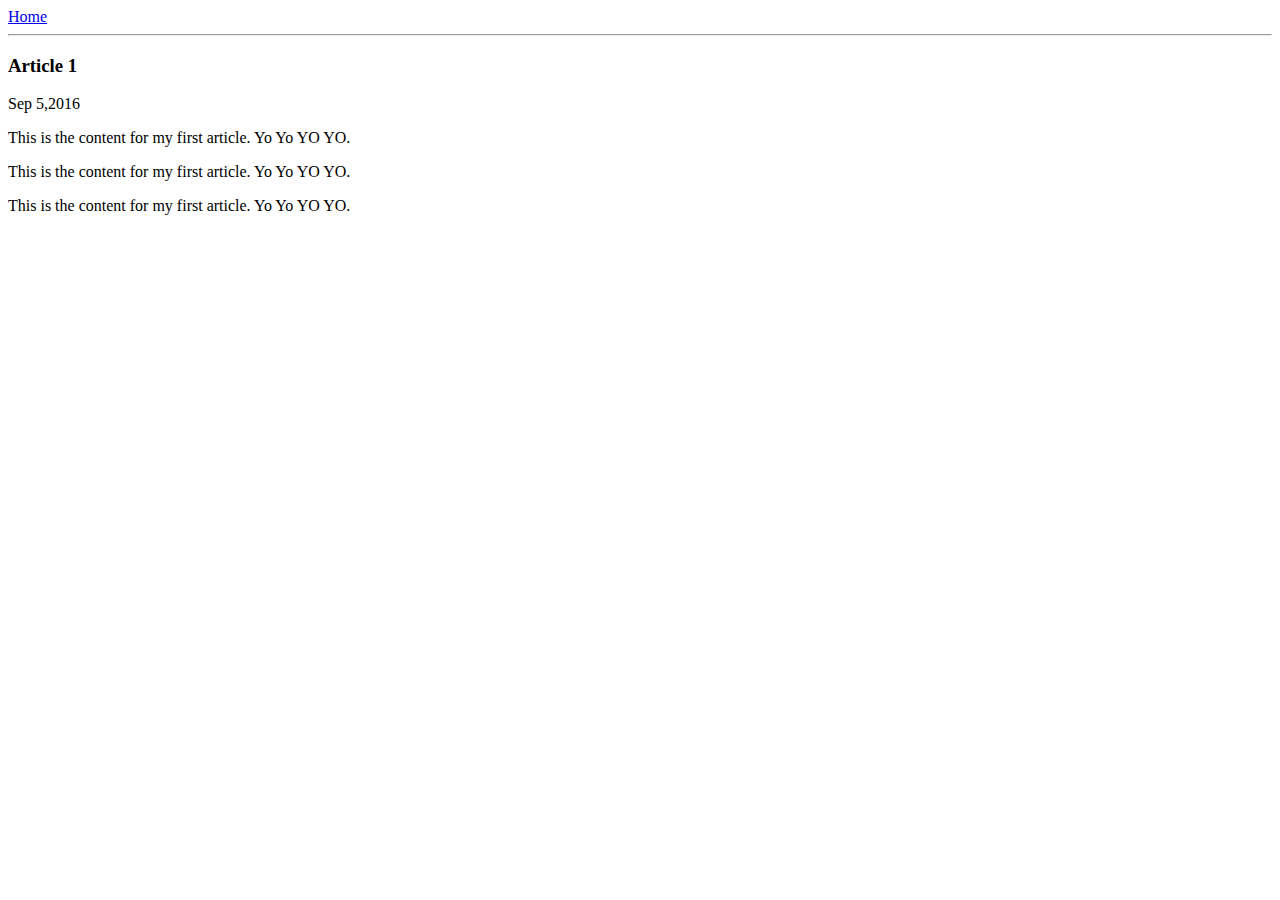
==== ui/article-one.html @ 1a9936da "[imad-console] Updates ui/article-one.html" ====
<html>
 <head>
    <title>
        Article 1 : Amber Prakash Rai
    </title>
 </head>
  <body>
      <div>
          <a href="/">Home</a>
     </div>
     <hr/>
     <h3>
           Article 1
     </h3>
     <div>
         Sep 5,2016
     </div>
    <div>
    <p>
         This is the content for my first article. Yo Yo YO YO.
    </p>
      <p>
         This is the content for my first article. Yo Yo YO YO.
    </p>
      <p>
         This is the content for my first article. Yo Yo YO YO.
    </p>
    
    </div>
   </body>         
   
</html>
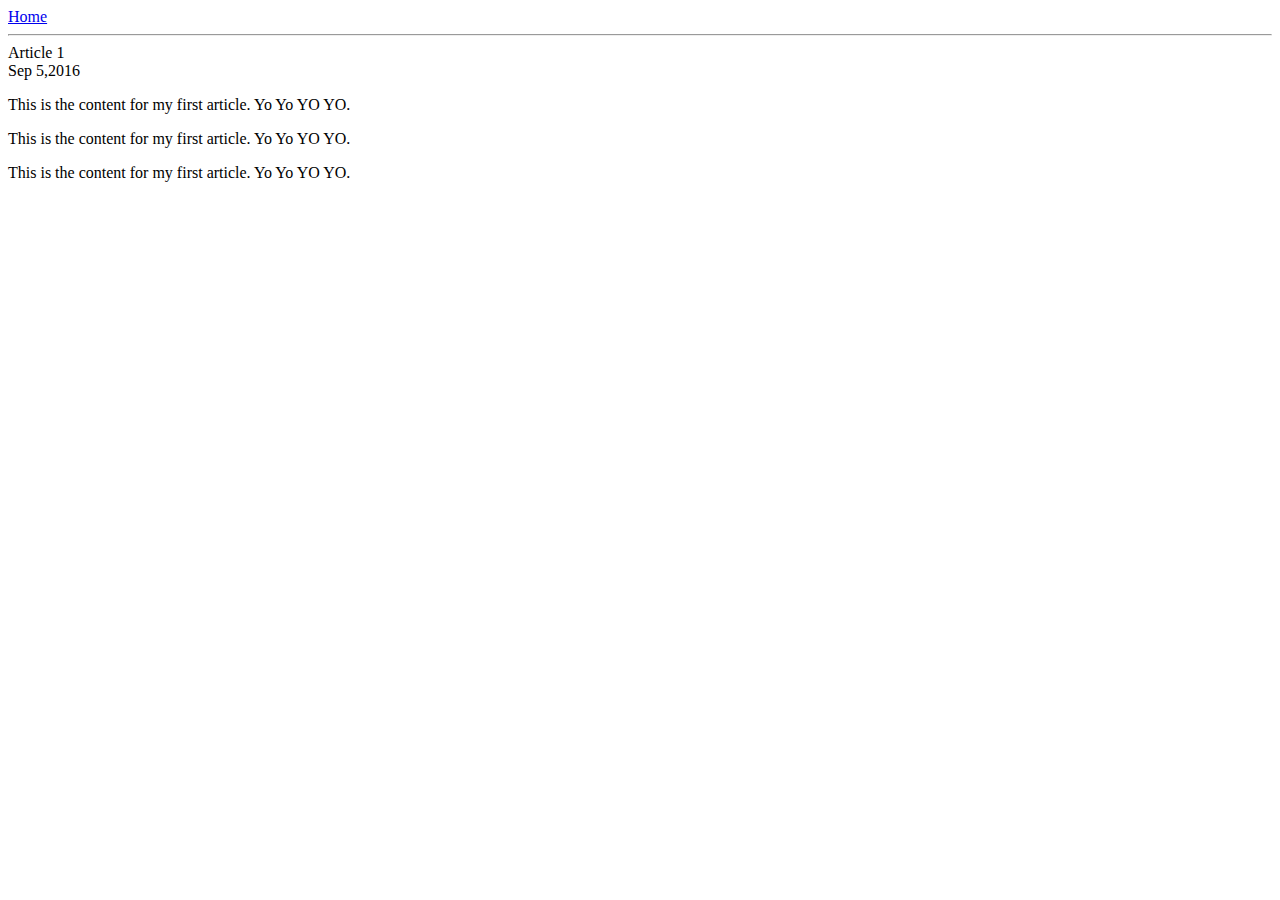
==== commit d9828d9f: "[imad-console] Updates ui/article-one.html" ====
--- a/ui/article-one.html
+++ b/ui/article-one.html
@@ -9,9 +9,9 @@
           <a href="/">Home</a>
      </div>
      <hr/>
-     <h3>
+     <h8>
            Article 1
-     </h3>
+     </h8>
      <div>
          Sep 5,2016
      </div>
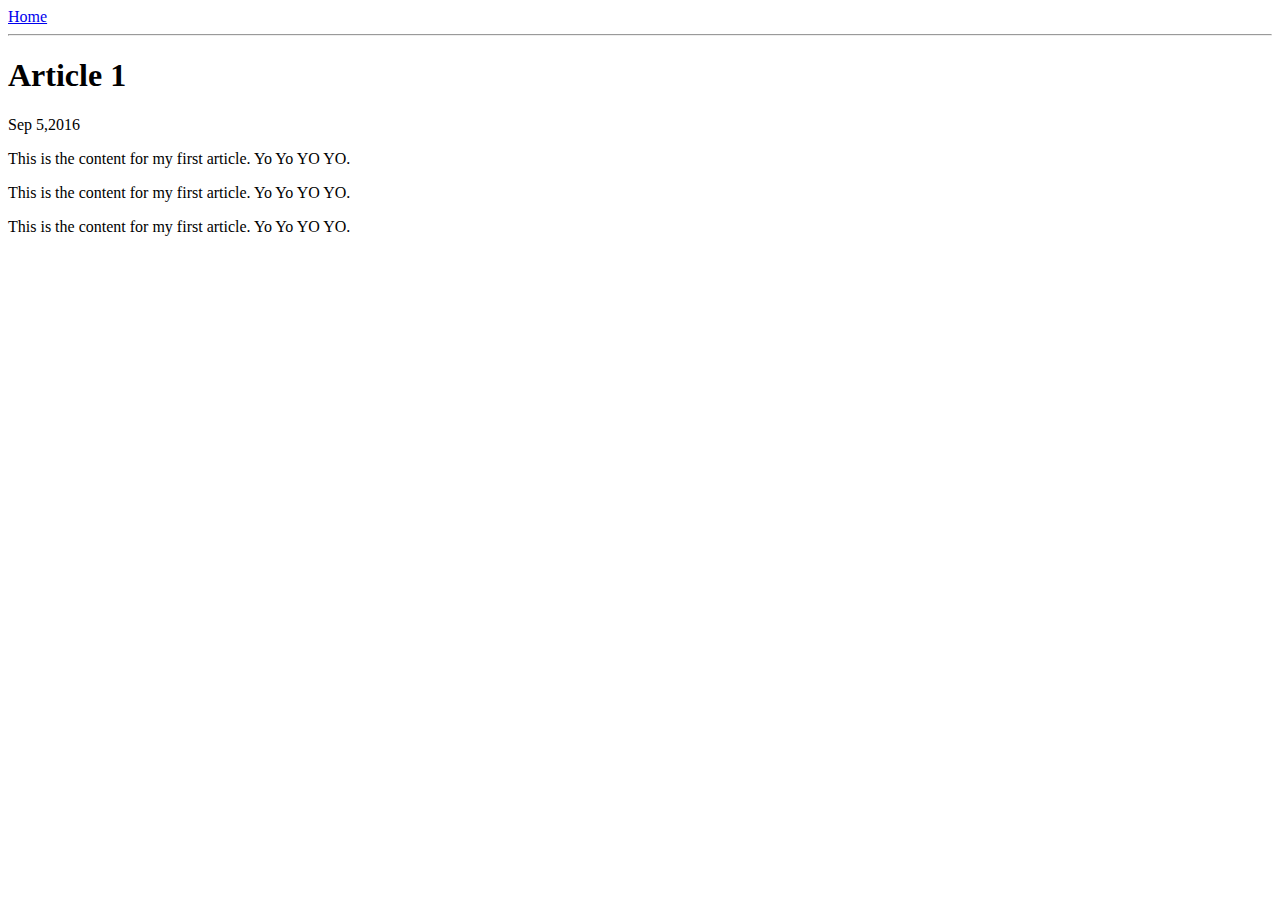
==== commit 7f8847e5: "[imad-console] Updates ui/article-one.html" ====
--- a/ui/article-one.html
+++ b/ui/article-one.html
@@ -9,9 +9,9 @@
           <a href="/">Home</a>
      </div>
      <hr/>
-     <h8>
+     <h1>
            Article 1
-     </h8>
+     </h1>
      <div>
          Sep 5,2016
      </div>
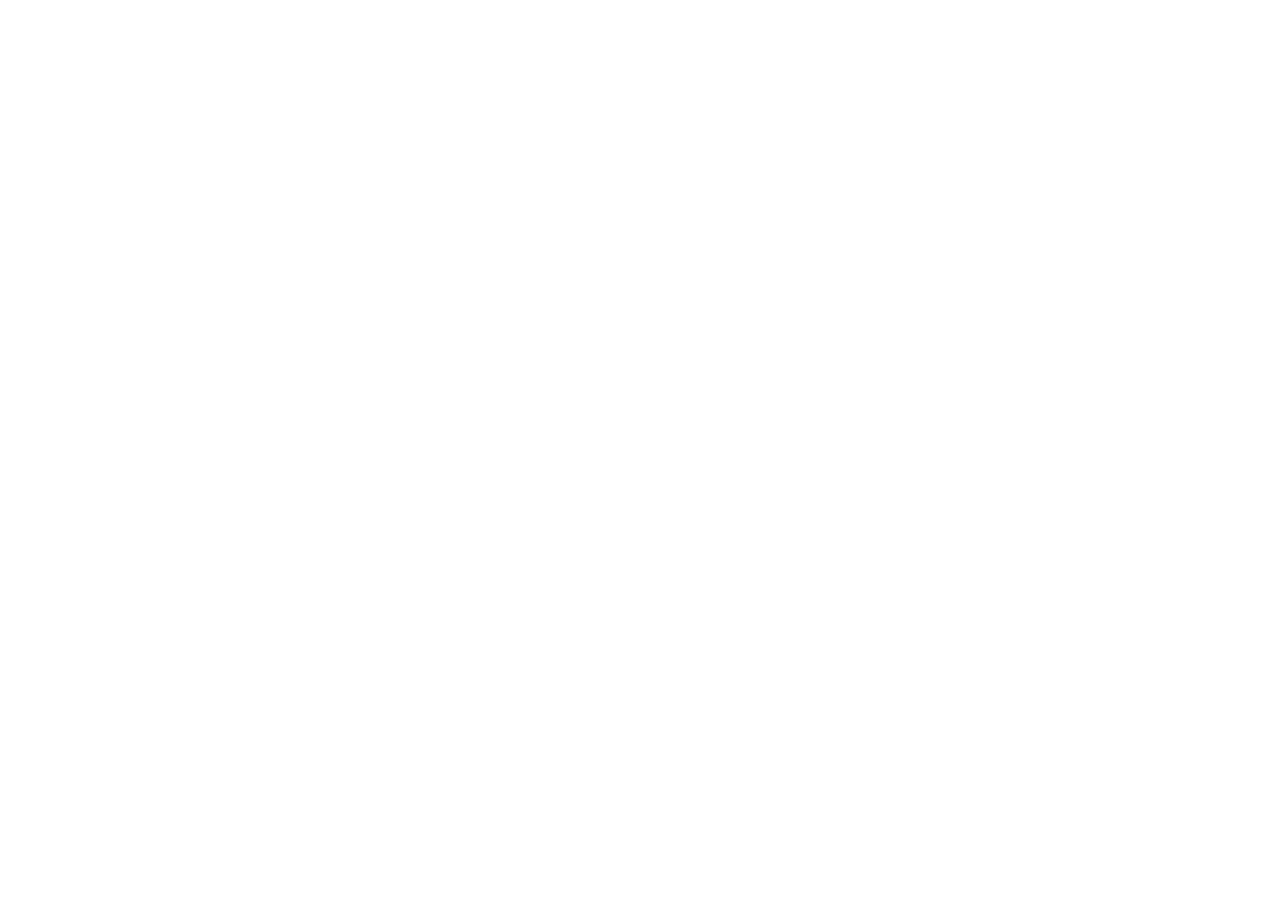
==== commit 0621ddc6: "[imad-console] Updates ui/article-one.html" ====
--- a/ui/article-one.html
+++ b/ui/article-one.html
@@ -3,8 +3,17 @@
     <title>
         Article 1 : Amber Prakash Rai
     </title>
+    <style>
+     .container{
+          max-width: 800px;
+          margin: 0 auto;
+             color : blue; 
+             font-family: sans-serif;
+         
+     }
  </head>
   <body>
+       <div class="container">
       <div>
           <a href="/">Home</a>
      </div>
@@ -25,7 +34,7 @@
       <p>
          This is the content for my first article. Yo Yo YO YO.
     </p>
-    
+    </div>
     </div>
    </body>         
    
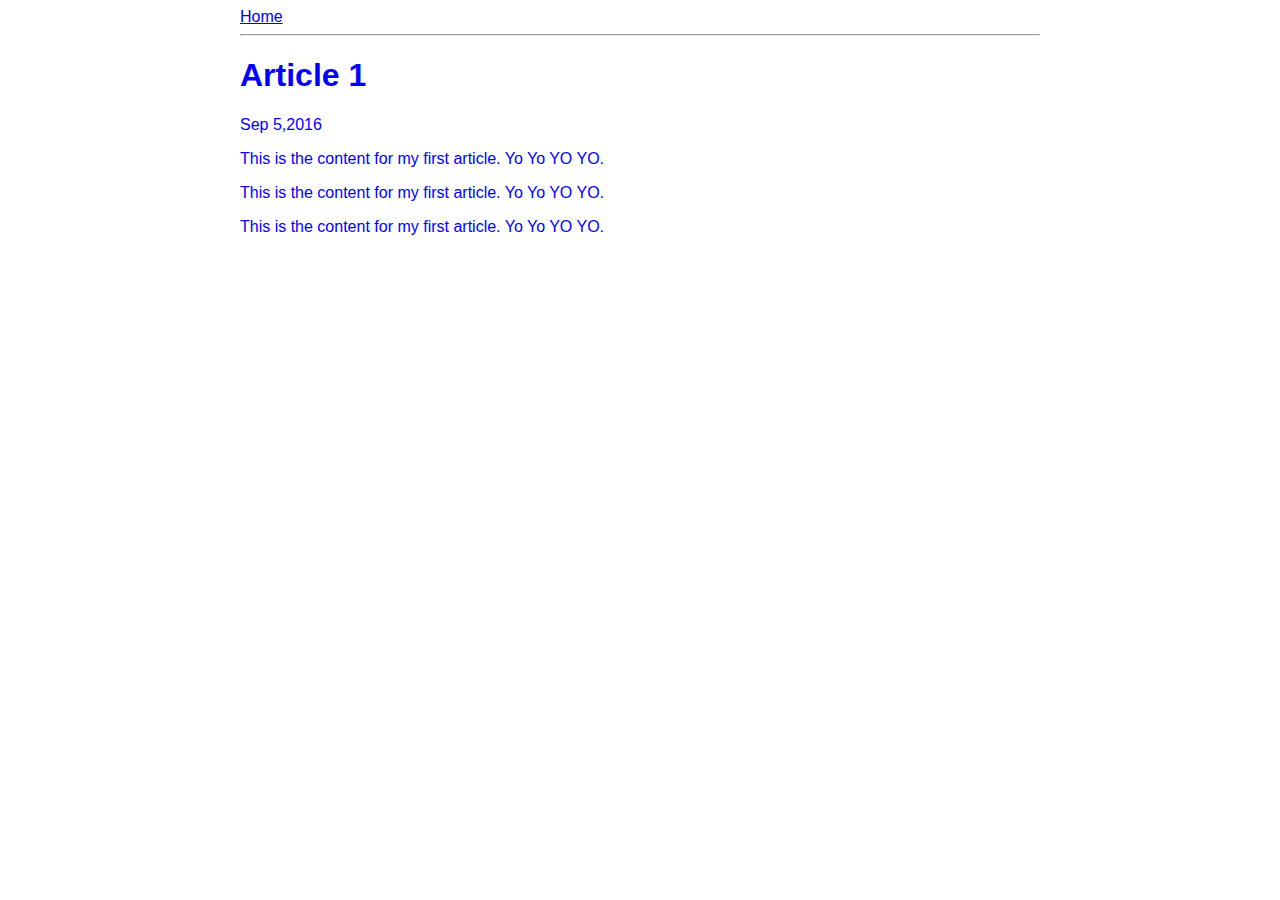
==== commit 8f0583fd: "[imad-console] Updates ui/article-one.html" ====
--- a/ui/article-one.html
+++ b/ui/article-one.html
@@ -11,6 +11,7 @@
              font-family: sans-serif;
          
      }
+     </style>
  </head>
   <body>
        <div class="container">
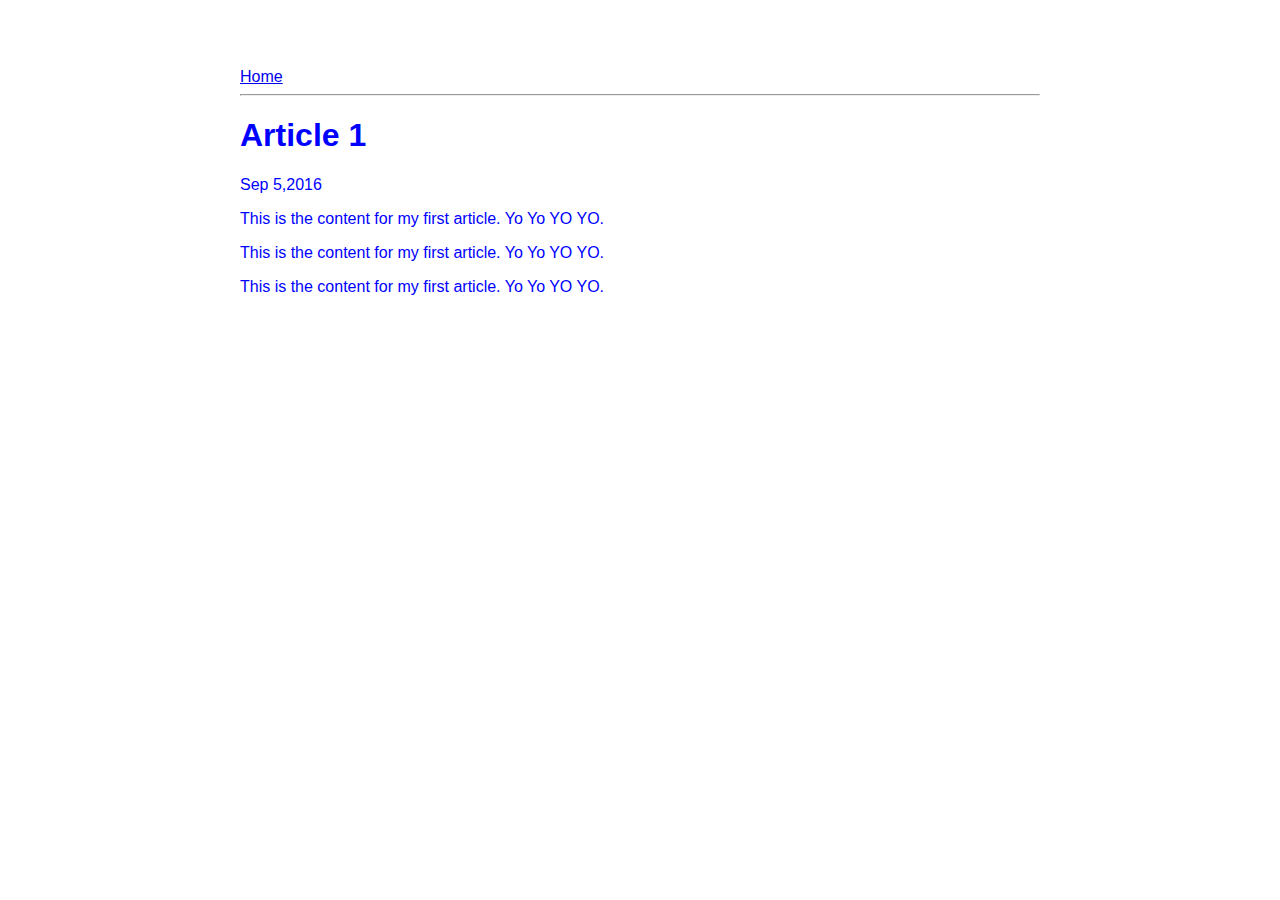
==== commit 5b565bf7: "[imad-console] Updates ui/article-one.html" ====
--- a/ui/article-one.html
+++ b/ui/article-one.html
@@ -5,10 +5,13 @@
     </title>
     <style>
      .container{
-          max-width: 800px;
-          margin: 0 auto;
-             color : blue; 
-             font-family: sans-serif;
+              max-width: 800px;
+    margin: 0 auto;
+    color: blue;
+    font-family: sans-serif;
+    padding-top: 60px;
+    padding-left: 20px;
+    padding-right: 20px;
          
      }
      </style>
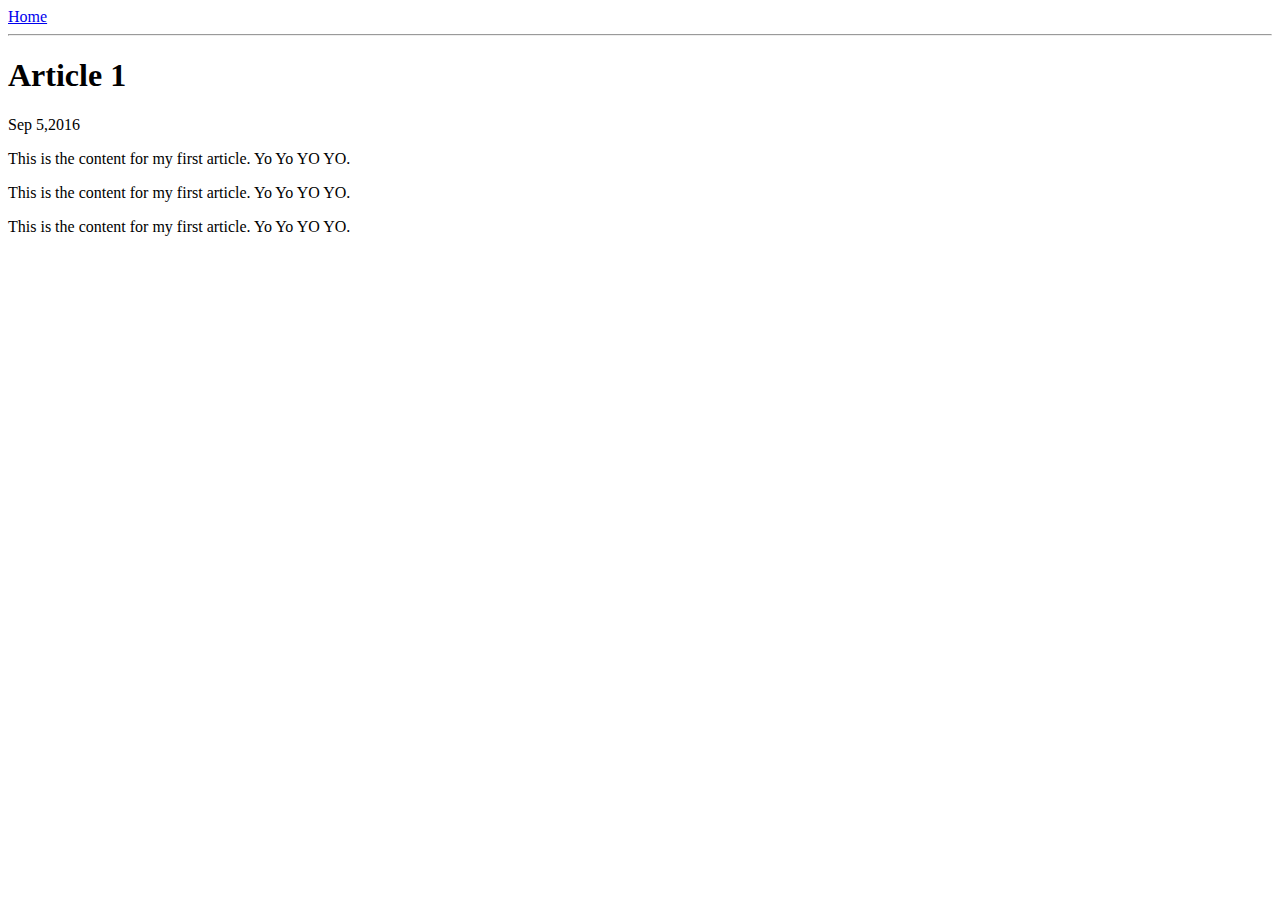
==== commit 3d3cbf76: "[imad-console] Updates ui/article-one.html" ====
--- a/ui/article-one.html
+++ b/ui/article-one.html
@@ -3,18 +3,7 @@
     <title>
         Article 1 : Amber Prakash Rai
     </title>
-    <style>
-     .container{
-              max-width: 800px;
-    margin: 0 auto;
-    color: blue;
-    font-family: sans-serif;
-    padding-top: 60px;
-    padding-left: 20px;
-    padding-right: 20px;
-         
-     }
-     </style>
+    <link href="/ui/style.css" rel="stylesheet"/>
  </head>
   <body>
        <div class="container">
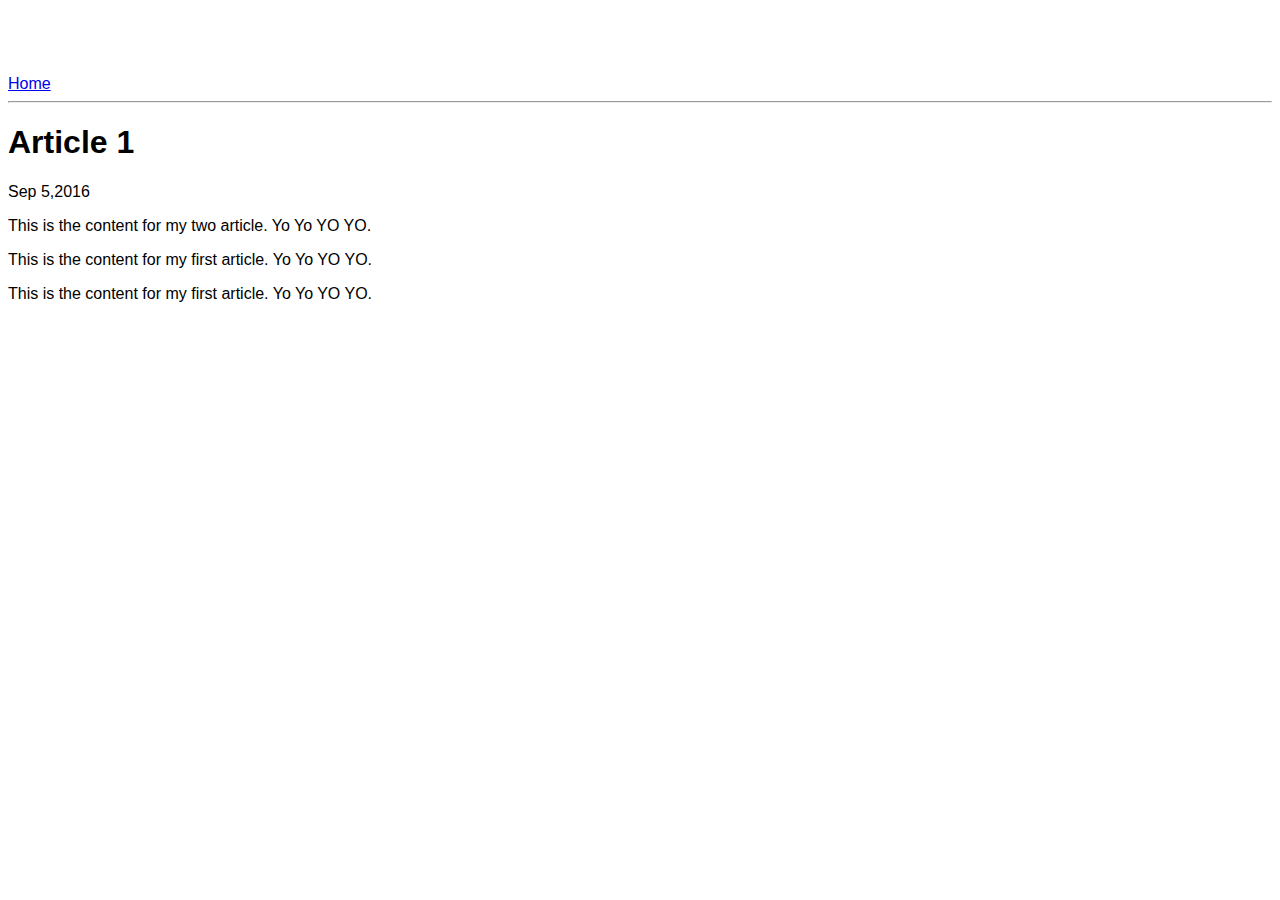
==== commit f68586a6: "[imad-console] Updates ui/article-one.html" ====
--- a/ui/article-one.html
+++ b/ui/article-one.html
@@ -19,7 +19,7 @@
      </div>
     <div>
     <p>
-         This is the content for my first article. Yo Yo YO YO.
+         This is the content for my two article. Yo Yo YO YO.
     </p>
       <p>
          This is the content for my first article. Yo Yo YO YO.
--- a/ui/style.css
+++ b/ui/style.css
@@ -0,0 +1,21 @@
+body {
+    font-family: sans-serif;  
+    margin-top: 75px;
+}
+
+.center {
+    text-align: center;
+}
+
+.text-big {
+    font-size: 300%;
+}
+
+.bold {
+    font-weight: bold;
+}
+
+.img-medium {
+    height: 200px;
+}
+
